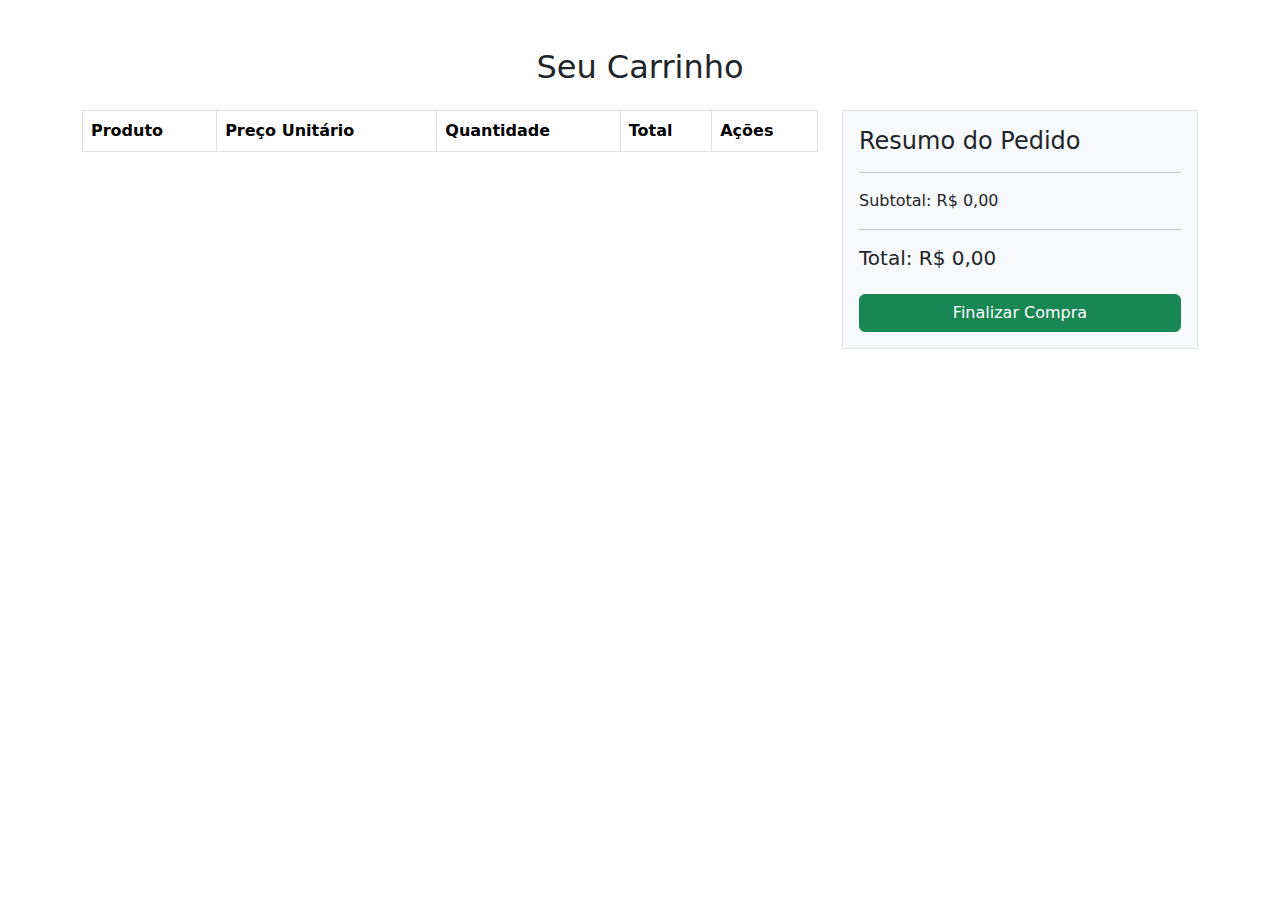
==== www/carrinho.html @ 30cd45d7 "atualizacao" ====
<!DOCTYPE html>
<html lang="pt-br">

<head>
  <meta charset="UTF-8">
  <meta name="viewport" content="width=device-width, initial-scale=1.0">
  <title>Carrinho de Compras</title>
  <link href="https://cdn.jsdelivr.net/npm/bootstrap@5.3.0/dist/css/bootstrap.min.css" rel="stylesheet">
</head>

<body>
  <div class="container mt-5">
    <h2 class="text-center mb-4">Seu Carrinho</h2>
    <div class="row">
      <div class="col-md-8">
        <table class="table table-bordered">
          <thead>
            <tr>
              <th>Produto</th>
              <th>Preço Unitário</th>
              <th>Quantidade</th>
              <th>Total</th>
              <th>Ações</th>
            </tr>
          </thead>
          <tbody id="cart-items">
          </tbody>
        </table>
      </div>

      <div class="col-md-4">
        <div class="border p-3 bg-light">
          <h4>Resumo do Pedido</h4>
          <hr>
          <p>Subtotal: <span id="subtotal">R$ 0,00</span></p>
          <hr>
          <h5>Total: <span id="total">R$ 0,00</span></h5>
          <button id="checkoutButton" class="btn btn-success w-100 mt-3">Finalizar Compra</button>
        </div>
      </div>
    </div>
  </div>
  <script src="./js/carrinho.js"></script>
</body>
</html>
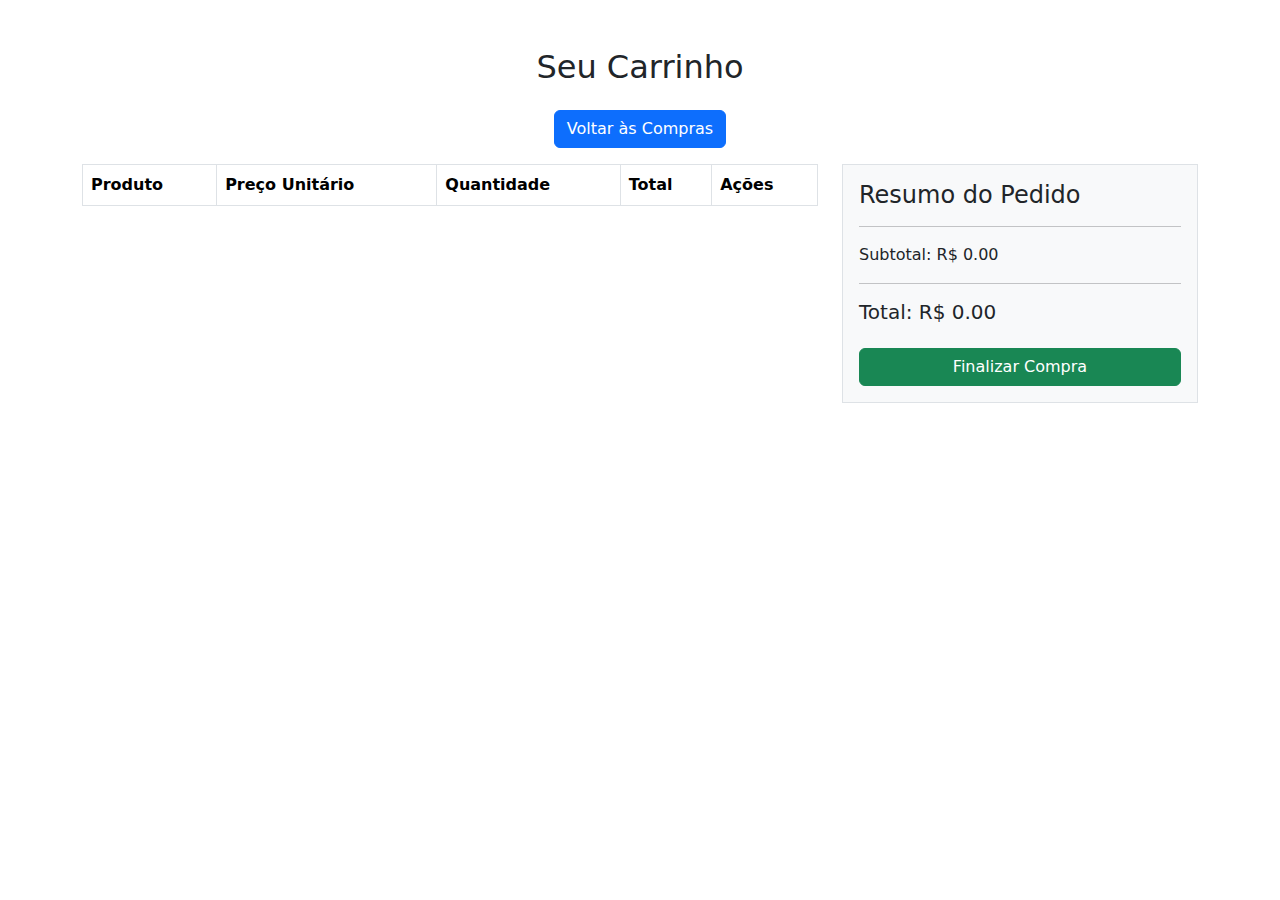
==== commit 8c674638: "att carrinho, login" ====
--- a/www/carrinho.html
+++ b/www/carrinho.html
@@ -11,6 +11,9 @@
 <body>
   <div class="container mt-5">
     <h2 class="text-center mb-4">Seu Carrinho</h2>
+    <div class="text-center mb-3">
+      <a href="index.html" class="btn btn-primary">Voltar às Compras</a>
+    </div>
     <div class="row">
       <div class="col-md-8">
         <table class="table table-bordered">
